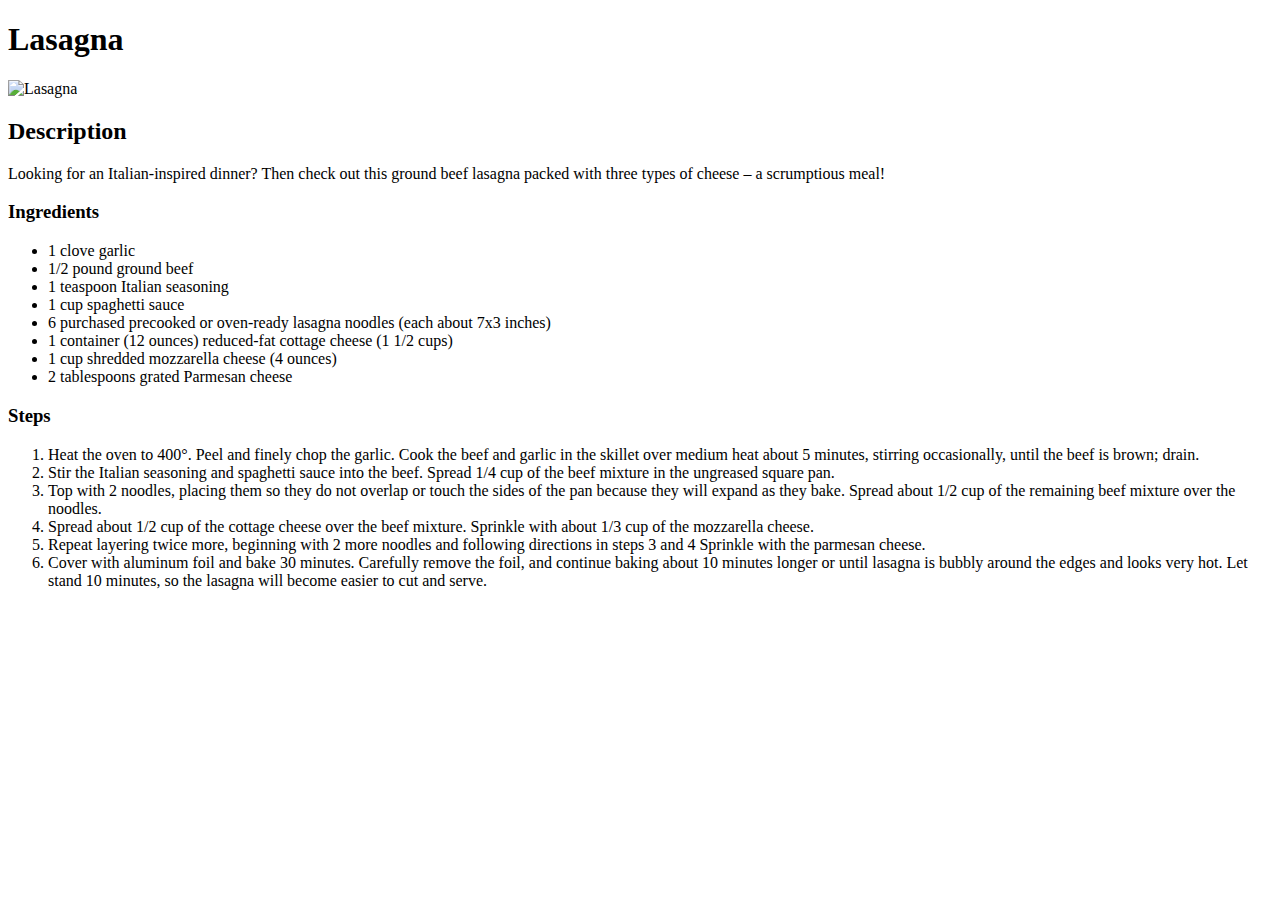
==== recipes/lasagna.html @ fbb914a3 "Add lasage recipe and finalize index page" ====
<!DOCTYPE html>
<html lang="en">
<head>
  <meta charset="UTF-8">
  <meta name="viewport" content="width=device-width, initial-scale=1.0">
  <title>Lasagna</title>
</head>
<body>
  <h1>Lasagna</h1>
  <img src="https://images-gmi-pmc.edge-generalmills.com/a657a870-5204-42ee-8dee-6be6de82f440.jpg" alt="Lasagna">

  <h2>Description</h2>
  <p>Looking for an Italian-inspired dinner? Then check out this ground beef lasagna packed with three types of cheese – a scrumptious meal!</p>

  <h3>Ingredients</h3>
    <ul>
      <li>1 clove garlic</li>
      <li>1/2 pound ground beef</li>
      <li>1 teaspoon Italian seasoning</li>
      <li>1 cup spaghetti sauce</li>
      <li>6 purchased precooked or oven-ready lasagna noodles (each about 7x3 inches)</li>
      <li>1 container (12 ounces) reduced-fat cottage cheese (1 1/2 cups)</li>
      <li>1 cup shredded mozzarella cheese (4 ounces)</li>
      <li>2 tablespoons grated Parmesan cheese</li>
    </ul>

  <h3>Steps</h3>
    <ol>
      <li>Heat the oven to 400°. Peel and finely chop the garlic. Cook the beef and garlic in the skillet over medium heat about 5 minutes, stirring occasionally, until the beef is brown; drain.</li>
      <li>Stir the Italian seasoning and spaghetti sauce into the beef. Spread 1/4 cup of the beef mixture in the ungreased square pan.</li>
      <li>Top with 2 noodles, placing them so they do not overlap or touch the sides of the pan because they will expand as they bake. Spread about 1/2 cup of the remaining beef mixture over the noodles.</li>
      <li>Spread about 1/2 cup of the cottage cheese over the beef mixture. Sprinkle with about 1/3 cup of the mozzarella cheese.</li>
      <li>Repeat layering twice more, beginning with 2 more noodles and following directions in steps 3 and 4 Sprinkle with the parmesan cheese.</li>
      <li>Cover with aluminum foil and bake 30 minutes. Carefully remove the foil, and continue baking about 10 minutes longer or until lasagna is bubbly around the edges and looks very hot. Let stand 10 minutes, so the lasagna will become easier to cut and serve.</li>
    </ol>
  
</body>
</html>
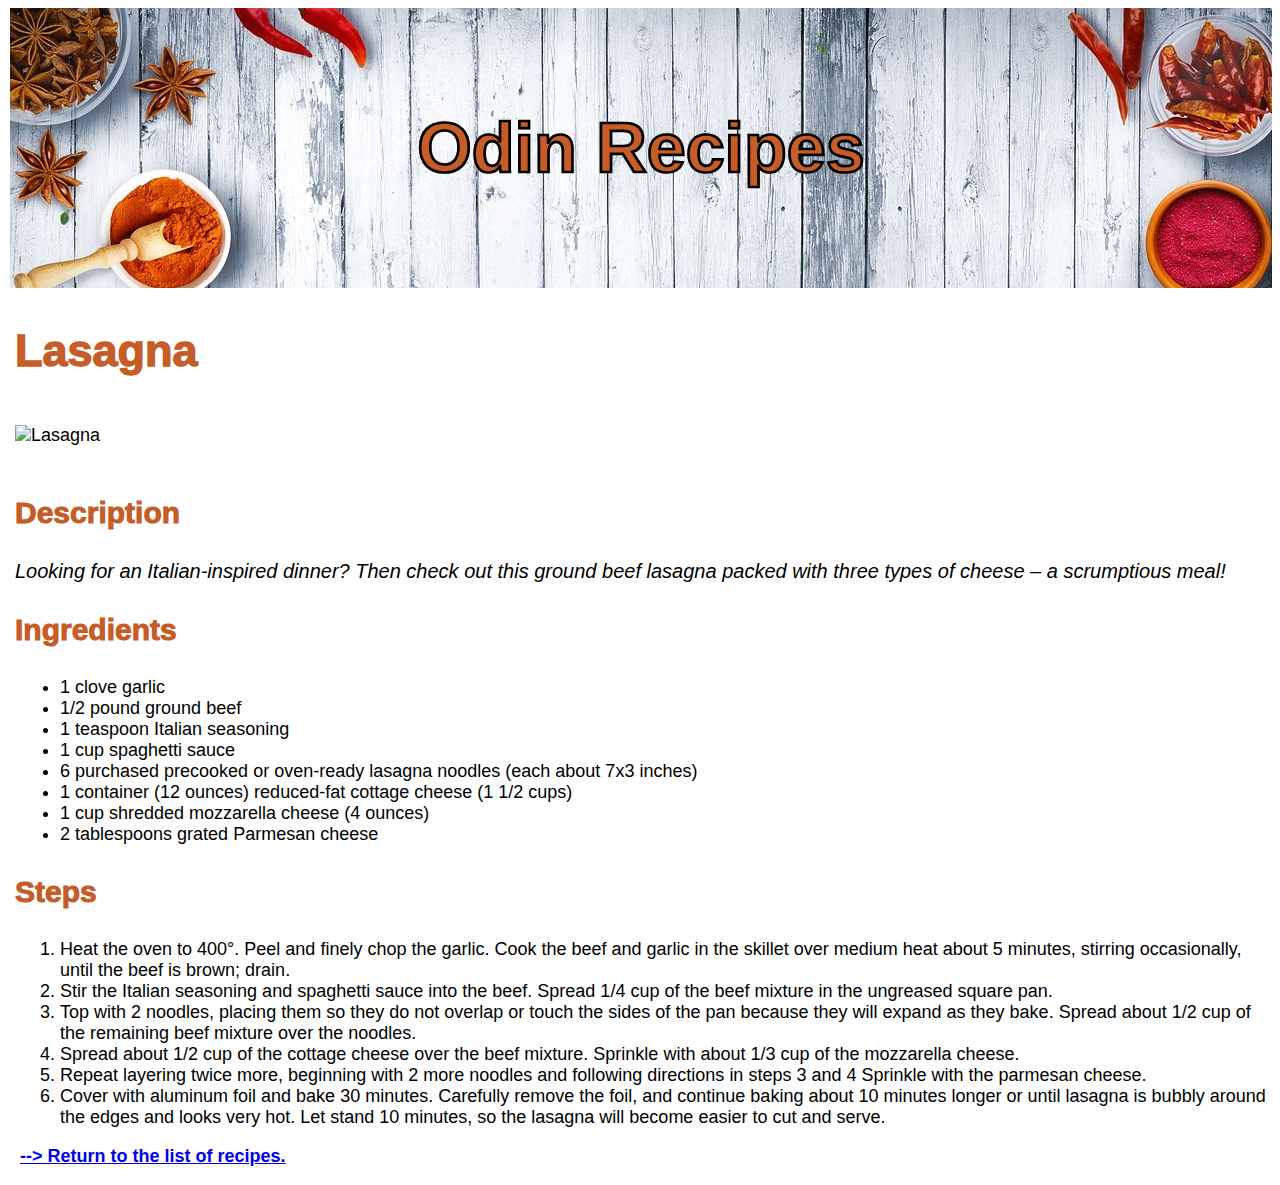
==== commit bade5acc: "Merge css file into a single one. Update recipes. Link all pages with one another and add banner on " ====
--- a/recipes/lasagna.html
+++ b/recipes/lasagna.html
@@ -3,14 +3,16 @@
 <head>
   <meta charset="UTF-8">
   <meta name="viewport" content="width=device-width, initial-scale=1.0">
+  <link rel="stylesheet" href="../styles.css">
   <title>Lasagna</title>
 </head>
 <body>
-  <h1>Lasagna</h1>
-  <img src="https://images-gmi-pmc.edge-generalmills.com/a657a870-5204-42ee-8dee-6be6de82f440.jpg" alt="Lasagna">
+  <h1>Odin Recipes</h1>
+  <h2>Lasagna</h2>
+  <img id="lasagna-up" src="https://images-gmi-pmc.edge-generalmills.com/a657a870-5204-42ee-8dee-6be6de82f440.jpg" alt="Lasagna">
 
-  <h2>Description</h2>
-  <p>Looking for an Italian-inspired dinner? Then check out this ground beef lasagna packed with three types of cheese – a scrumptious meal!</p>
+  <h3>Description</h3>
+  <p id="description">Looking for an Italian-inspired dinner? Then check out this ground beef lasagna packed with three types of cheese – a scrumptious meal!</p>
 
   <h3>Ingredients</h3>
     <ul>
@@ -33,6 +35,8 @@
       <li>Repeat layering twice more, beginning with 2 more noodles and following directions in steps 3 and 4 Sprinkle with the parmesan cheese.</li>
       <li>Cover with aluminum foil and bake 30 minutes. Carefully remove the foil, and continue baking about 10 minutes longer or until lasagna is bubbly around the edges and looks very hot. Let stand 10 minutes, so the lasagna will become easier to cut and serve.</li>
     </ol>
+
+    <p class="bottom-nav"><a href="../index.html">--> Return to the list of recipes.</a></p>
   
 </body>
 </html>--- a/styles.css
+++ b/styles.css
@@ -0,0 +1,58 @@
+* {
+  font-family: Verdana, Arial, Helvetica, sans-serif;
+  font-size: 18px;
+  margin-left: 5px;
+}
+
+h1, h2, h3 {
+  color: rgb(198, 92, 40);
+  font-weight: 950;
+}
+
+h1 {
+  text-align: center;
+  font-size: 70px;
+  -webkit-text-stroke: 0.5px;
+  -webkit-text-stroke-color: rgb(0, 0, 0);
+  background-image: url('./banner2.jpg');
+  padding: 100px;
+  box-sizing: border-box;
+  margin: 0;
+}
+
+#goal {
+  font-size: 22px;
+  font-weight: bold;
+  font-style: italic;
+  margin-top: 30px;
+}
+
+.photo {
+  height: 200px;
+  padding: 0 15px;
+}
+
+.bottom-nav {
+  color: rgb(198, 92, 40);
+  font-weight: 900;
+}
+
+h2 {
+  font-size: 45px;
+  padding-bottom: 10px;
+}
+
+h3 {
+  font-size: 30px;
+}
+
+#description {
+  font-size: 20px;
+  font-style: italic;
+  margin-top: 20px;
+}
+
+#saltah-up, #cake-up, #lasagna-up {
+  height: 250px;
+  padding-bottom: 20px;
+}